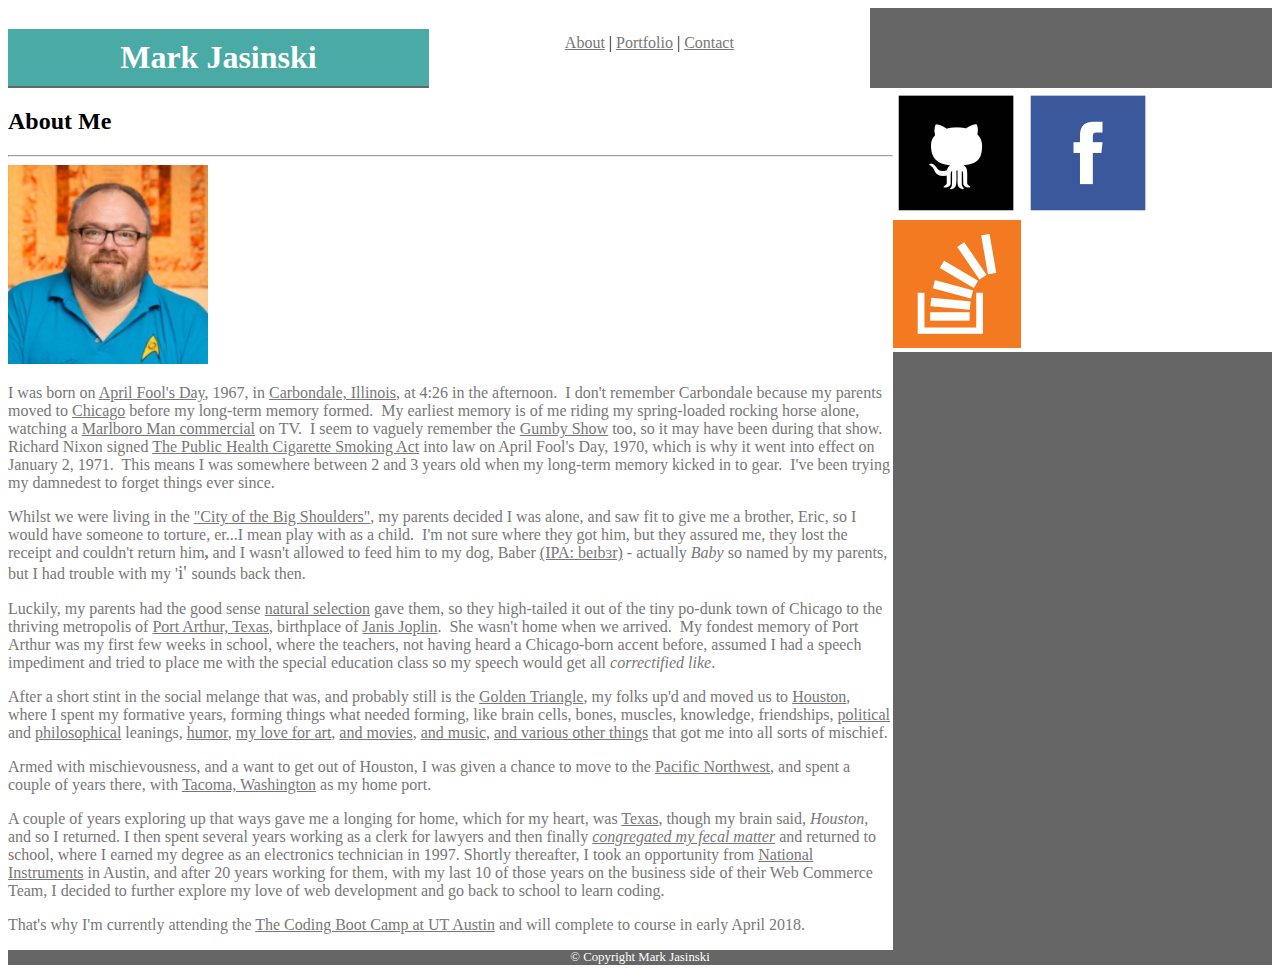
==== index.html @ df3ed9c8 "adding portfolio to github for deployment" ====
<!DOCTYPE html>
<html Lang="us-en">
	<head>
		<meta charset="UTF-8">
		<link rel="stylesheet" type="text/css" href="assets/css/style.css">
		<title>Mark Jasinski - Portfolio</title>
	</head>
	<body>
		<header>
			<h1>Mark Jasinski</h1>
		</header>
		<nav ID="int">
			<p></p>
			<a href="index.html">About</a> |
			<a href="portfolio.html">Portfolio</a> |
			<a href="contact.html">Contact</a>
			</p>
		</nav>
		<section>
			<h2>About Me</h2>
			<hr>
			<img src="assets/images/me_00.jpg" alt="The Right Proper Wholey Holy Friar" width="200px">
			<p>
			I was born on <a href="http://en.wikipedia.org/wiki/April_Fools%27_Day" target="_blank">April Fool's Day</a>, 1967, in <a href="http://ci.carbondale.il.us/" target="_blank">Carbondale, Illinois</a>, at 4:26 in the afternoon.&nbsp; I don't remember Carbondale because my parents moved to <a href="http://www.cityofchicago.org/city/en.html" target="_blank">Chicago</a> before my long-term memory formed.&nbsp; My earliest memory is of me riding my spring-loaded rocking horse alone, watching a <a href="http://www.liveleak.com/view?i=8250a00140" target="_blank">Marlboro Man commercial</a> on TV.&nbsp; I seem to vaguely remember the <a href="http://www.imdb.com/title/tt0050022/" target="_blank">Gumby Show</a> too, so it may have been during that show.&nbsp; Richard Nixon signed <a href="http://en.wikipedia.org/wiki/Public_Health_Cigarette_Smoking_Act" target="_blank">The Public Health Cigarette Smoking Act</a> into law on April Fool's Day, 1970, which is why it went into effect on January 2, 1971.&nbsp; This means I was somewhere between 2 and 3 years old when my long-term memory kicked in to gear.&nbsp; I've been trying my damnedest to forget things ever since.
			</p>
			<p>
			Whilst we were living in the <a href="http://carl-sandburg.com/chicago.htm" target="_blank">"City of the Big Shoulders"</a>, my parents decided I was alone, and saw fit to give me a brother, Eric, so I would have someone to torture, er...I mean play with as a child.&nbsp; I'm not sure where they got him, but they assured me, they lost the receipt and couldn't return him<b>,</b> and I wasn't allowed to feed him to my dog, Baber <a href="http://en.wikipedia.org/wiki/Wikipedia:IPA_for_English" target="_blank">(IPA: beɪbɜr)</a> - actually <em>Baby </em>so named by my parents, but I had trouble with my '<big><span class="IPA" title="Representation in the International Phonetic Alphabet (IPA)">i'</span></big><big><span class="IPA" title="Representation in the International Phonetic Alphabet (IPA)"> </span></big>sounds back then.
			</p>
			<p>
			Luckily, my parents had the good sense <a href="http://darwin-online.org.uk/" target="_blank">natural selection</a> gave them, so they high-tailed it out of the tiny po-dunk town of Chicago to the thriving metropolis of <a href="http://www.portarthur.net/" target="_blank">Port Arthur, Texas</a>, birthplace of <a href="http://www.janisjoplin.com/" target="_blank">Janis Joplin</a>.&nbsp; She wasn't home when we arrived.&nbsp; My fondest memory of Port Arthur was my first few weeks in school, where the teachers, not having heard a Chicago-born accent before, assumed I had a speech impediment and tried to place me with the special education class so my speech would get all <em>correctified like</em>.
			</p>
			<p>
			After a short stint in the social melange that was, and probably still is the <a href="http://en.wikipedia.org/wiki/Golden_Triangle_%28Texas%29" target="_blank">Golden Triangle</a>, my folks up'd and moved us to <a href="http://www.houstontx.gov/" target="_blank">Houston</a>, where I spent my formative years, forming things what needed forming, like brain cells, bones, muscles, knowledge,  friendships, <a href="http://www.opensecrets.org/index.php" target="_blank">political</a> and <a href="http://www.amazon.com/Tao-Te-Ching-Lao-Tzu/dp/055334935X/ref=sr_1_3?s=books&amp;ie=UTF8&amp;qid=1291062609&amp;sr=1-3" target="_blank">philosophical</a> leanings, <a href="http://www.billhicks.com/" target="_blank">humor</a>, <a href="http://www.rothkochapel.org/" target="_blank">my love for art</a>, <a href="http://www.imdb.com/title/tt0045061/" target="_blank">and movies</a>, <a href="http://www.lastconcert.com/" target="_blank">and music</a>, <a href="https://www.fitzlive.com/" target="_blank">and various other things</a> that got me into all sorts of mischief.
			</p>
			<p>
			Armed with mischievousness, and a want to get out of Houston, I was given a chance to move to the <a href="http://en.wikipedia.org/wiki/Pacific_Northwest" target="_blank">Pacific Northwest</a>, and spent a couple of years there, with <a href="http://www.cityoftacoma.org/" target="_blank">Tacoma, Washington</a> as my home port.
			</p>
			<p>
			A couple of years exploring up that ways gave me a longing for home, which for my heart, was <a href="http://www.traveltex.com/" target="_blank">Texas</a>, though my brain said, <em>Houston</em>, and so I returned.  I then spent several years working as a clerk for lawyers and then finally <a href="http://www.urbandictionary.com/define.php?term=get+your+shit+together" target="_blank"><em>congregated my fecal matter</em></a> and returned to school, where I earned my degree as an electronics technician in 1997.  Shortly thereafter, I took an opportunity from <a href="http://www.ni.com/" target="_blank">National Instruments</a> in Austin, and after 20 years working for them, with my last 10 of those years on the business side of their Web Commerce Team, I decided to further explore my love of web development and go back to school to learn coding. 			
			</p>
			<p>
			That's why I'm currently attending the <a href="https://techbootcamps.extendedcampus.utexas.edu/coding/" target="_blank">The Coding Boot Camp at UT Austin</a> and will complete to course in early April 2018.
			</p>
		</section>
		<nav class="ext">
			<a href=""><img src="assets/images/if_github_square_black_107109.png" target="_blank" alt="GitHub"></a>
			<a href=""><img src="assets/images/if_facebook_square_107117.png" target="_blank" alt="Facebook"></a>
			<a href=""><img src="assets/images/if_overflow_334695.png" target="_blank" alt="Stack Overflow"></a>
		</nav>
		<footer>
			<p class="foot">&copy; Copyright Mark Jasinski</p>
		</footer>

	</body>
</html>
---- assets/css/style.css ----
header {
	border: 5px;
	border-color: red;
	text-align: center;
	background-color: #ffffff;
	float: left;
	height: 60px;
	width: 33.3%	
}

#int {
	background-color: #ffffff;
	text-align: center;
	padding: 10px;
	height: 60px;
	width: 33.3%;
	float: left;
	border: 5px;
	border-color: red;
}

a {
	color: #777777;
}

h1 {
	background-color: #4aaaa5;
	color: #ffffff;
	padding: 10px;
	border: 5px;
	border-color: red;
}


section {
	background-color: #ffffff;
	border-color: #dddddd;
	float: left;
	width: 70%;

}



p {
	color: #777777;
}

footer {
	background-color: #666666;
	border-color: #cccccc;
}

.foot {
	clear: both;
	color: #ffffff;
	text-align: center;
	font-size: .8em;
}



.ext {
	background-color: #ffffff;
	border-color: #dddddd;
	float: left;
	width: 30%;
}
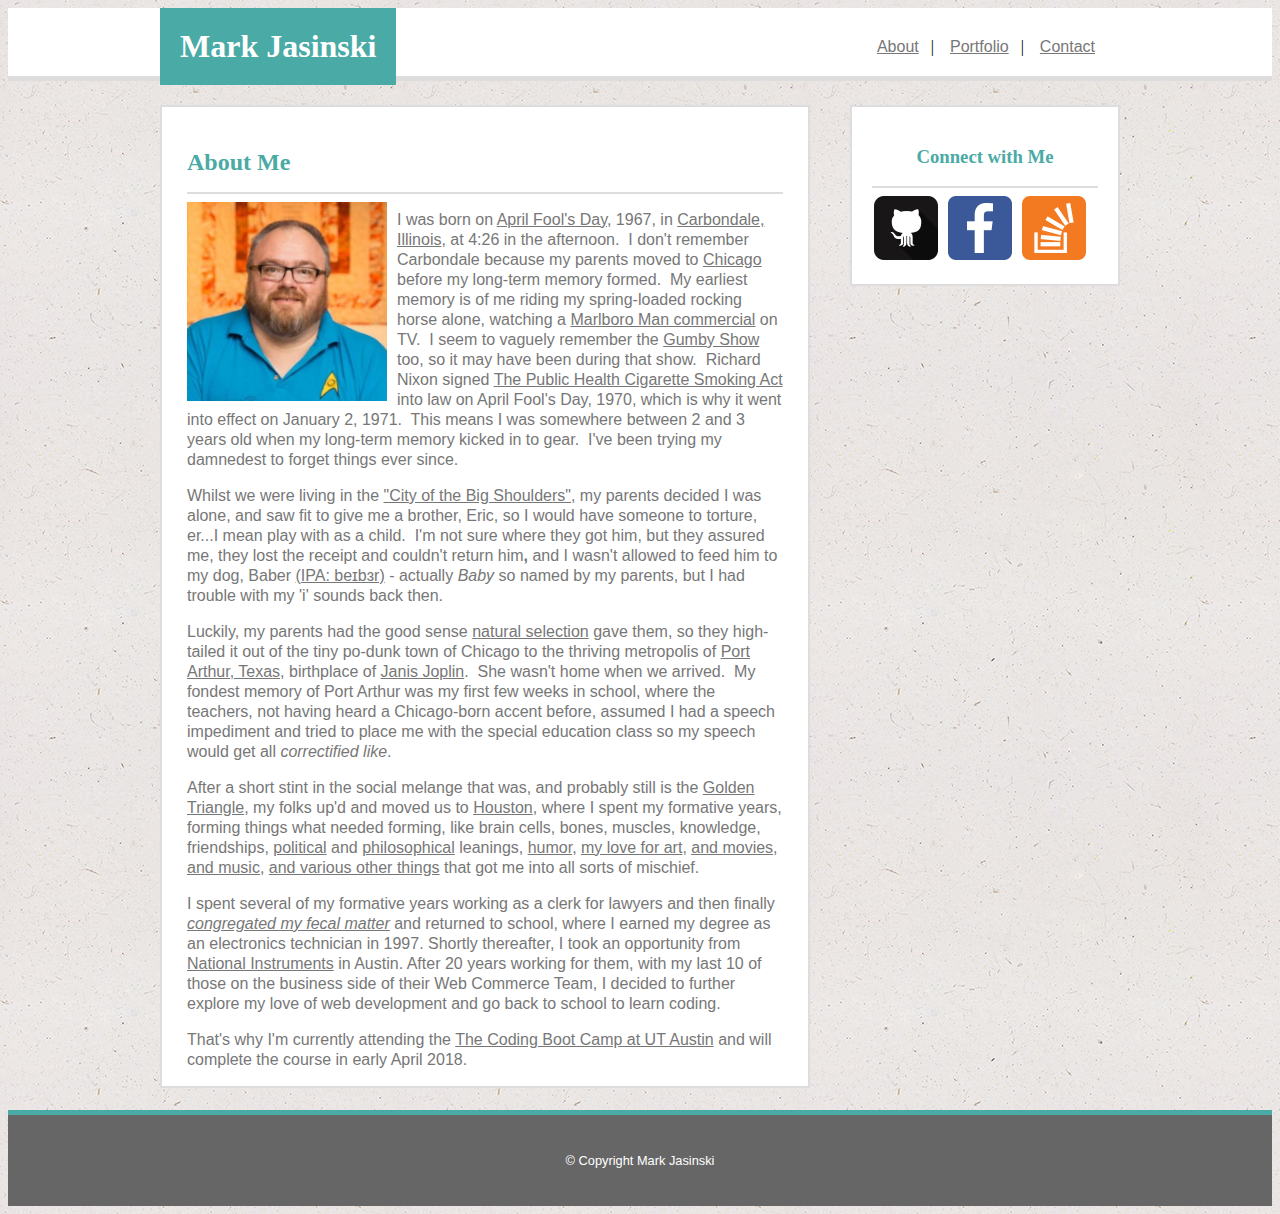
==== commit 35aa7d0d: "uploading first hw assignment" ====
--- a/index.html
+++ b/index.html
@@ -1,73 +1,60 @@
 <!DOCTYPE html>
-<html Lang="us-en">
+<html lang="en">
 	<head>
 		<meta charset="UTF-8">
+		<!-- had bulk of the layout and structures in place before learning about reset.css so not used for this project...
+			<link rel="stylesheet" type="text/css" href="assets/css/reset.css">
+		-->
 		<link rel="stylesheet" type="text/css" href="assets/css/style.css">
 		<title>Mark Jasinski - Portfolio</title>
 	</head>
 	<body>
+	<section class="mast">
 		<header>
 			<h1>Mark Jasinski</h1>
+			<nav id="int">
+				<a href="index.html">About</a>&nbsp;&nbsp;&nbsp;|&nbsp;&nbsp;&nbsp;
+				<a href="portfolio.html">Portfolio</a>&nbsp;&nbsp;&nbsp;|&nbsp;&nbsp;&nbsp;
+				<a href="contact.html">Contact</a>
+			</nav>
 		</header>
-		<nav ID="int">
-			<p></p>
-			<a href="index.html">About</a> |
-			<a href="portfolio.html">Portfolio</a> |
-			<a href="contact.html">Contact</a>
-			</p>
-		</nav>
-		<section>
-			<h2>About Me</h2>
-			<hr>
-			<img src="assets/images/me_00.jpg" alt="The Right Proper Wholey Holy Friar" width="200px">
-			<p>
-			I was born on <a href="http://en.wikipedia.org/wiki/April_Fools%27_Day" target="_blank">April Fool's Day</a>, 1967, in <a href="http://ci.carbondale.il.us/" target="_blank">Carbondale, Illinois</a>, at 4:26 in the afternoon.&nbsp; I don't remember Carbondale because my parents moved to <a href="http://www.cityofchicago.org/city/en.html" target="_blank">Chicago</a> before my long-term memory formed.&nbsp; My earliest memory is of me riding my spring-loaded rocking horse alone, watching a <a href="http://www.liveleak.com/view?i=8250a00140" target="_blank">Marlboro Man commercial</a> on TV.&nbsp; I seem to vaguely remember the <a href="http://www.imdb.com/title/tt0050022/" target="_blank">Gumby Show</a> too, so it may have been during that show.&nbsp; Richard Nixon signed <a href="http://en.wikipedia.org/wiki/Public_Health_Cigarette_Smoking_Act" target="_blank">The Public Health Cigarette Smoking Act</a> into law on April Fool's Day, 1970, which is why it went into effect on January 2, 1971.&nbsp; This means I was somewhere between 2 and 3 years old when my long-term memory kicked in to gear.&nbsp; I've been trying my damnedest to forget things ever since.
-			</p>
-			<p>
-			Whilst we were living in the <a href="http://carl-sandburg.com/chicago.htm" target="_blank">"City of the Big Shoulders"</a>, my parents decided I was alone, and saw fit to give me a brother, Eric, so I would have someone to torture, er...I mean play with as a child.&nbsp; I'm not sure where they got him, but they assured me, they lost the receipt and couldn't return him<b>,</b> and I wasn't allowed to feed him to my dog, Baber <a href="http://en.wikipedia.org/wiki/Wikipedia:IPA_for_English" target="_blank">(IPA: beɪbɜr)</a> - actually <em>Baby </em>so named by my parents, but I had trouble with my '<big><span class="IPA" title="Representation in the International Phonetic Alphabet (IPA)">i'</span></big><big><span class="IPA" title="Representation in the International Phonetic Alphabet (IPA)"> </span></big>sounds back then.
-			</p>
-			<p>
-			Luckily, my parents had the good sense <a href="http://darwin-online.org.uk/" target="_blank">natural selection</a> gave them, so they high-tailed it out of the tiny po-dunk town of Chicago to the thriving metropolis of <a href="http://www.portarthur.net/" target="_blank">Port Arthur, Texas</a>, birthplace of <a href="http://www.janisjoplin.com/" target="_blank">Janis Joplin</a>.&nbsp; She wasn't home when we arrived.&nbsp; My fondest memory of Port Arthur was my first few weeks in school, where the teachers, not having heard a Chicago-born accent before, assumed I had a speech impediment and tried to place me with the special education class so my speech would get all <em>correctified like</em>.
-			</p>
-			<p>
-			After a short stint in the social melange that was, and probably still is the <a href="http://en.wikipedia.org/wiki/Golden_Triangle_%28Texas%29" target="_blank">Golden Triangle</a>, my folks up'd and moved us to <a href="http://www.houstontx.gov/" target="_blank">Houston</a>, where I spent my formative years, forming things what needed forming, like brain cells, bones, muscles, knowledge,  friendships, <a href="http://www.opensecrets.org/index.php" target="_blank">political</a> and <a href="http://www.amazon.com/Tao-Te-Ching-Lao-Tzu/dp/055334935X/ref=sr_1_3?s=books&amp;ie=UTF8&amp;qid=1291062609&amp;sr=1-3" target="_blank">philosophical</a> leanings, <a href="http://www.billhicks.com/" target="_blank">humor</a>, <a href="http://www.rothkochapel.org/" target="_blank">my love for art</a>, <a href="http://www.imdb.com/title/tt0045061/" target="_blank">and movies</a>, <a href="http://www.lastconcert.com/" target="_blank">and music</a>, <a href="https://www.fitzlive.com/" target="_blank">and various other things</a> that got me into all sorts of mischief.
-			</p>
-			<p>
-			Armed with mischievousness, and a want to get out of Houston, I was given a chance to move to the <a href="http://en.wikipedia.org/wiki/Pacific_Northwest" target="_blank">Pacific Northwest</a>, and spent a couple of years there, with <a href="http://www.cityoftacoma.org/" target="_blank">Tacoma, Washington</a> as my home port.
-			</p>
-			<p>
-			A couple of years exploring up that ways gave me a longing for home, which for my heart, was <a href="http://www.traveltex.com/" target="_blank">Texas</a>, though my brain said, <em>Houston</em>, and so I returned.  I then spent several years working as a clerk for lawyers and then finally <a href="http://www.urbandictionary.com/define.php?term=get+your+shit+together" target="_blank"><em>congregated my fecal matter</em></a> and returned to school, where I earned my degree as an electronics technician in 1997.  Shortly thereafter, I took an opportunity from <a href="http://www.ni.com/" target="_blank">National Instruments</a> in Austin, and after 20 years working for them, with my last 10 of those years on the business side of their Web Commerce Team, I decided to further explore my love of web development and go back to school to learn coding. 			
-			</p>
-			<p>
-			That's why I'm currently attending the <a href="https://techbootcamps.extendedcampus.utexas.edu/coding/" target="_blank">The Coding Boot Camp at UT Austin</a> and will complete to course in early April 2018.
-			</p>
-		</section>
-		<nav class="ext">
-			<a href=""><img src="assets/images/if_github_square_black_107109.png" target="_blank" alt="GitHub"></a>
-			<a href=""><img src="assets/images/if_facebook_square_107117.png" target="_blank" alt="Facebook"></a>
-			<a href=""><img src="assets/images/if_overflow_334695.png" target="_blank" alt="Stack Overflow"></a>
-		</nav>
+	</section>	
+		<div class="mid">		
+			<article>
+				<h2>About Me</h2>
+				<hr>
+				<img src="assets/images/me_00.jpg" alt="Mark Jasinski">
+				<p>
+				I was born on <a href="http://en.wikipedia.org/wiki/April_Fools%27_Day" target="_blank" class="grn">April Fool's Day</a>, 1967, in <a href="http://ci.carbondale.il.us/" target="_blank" class="grn">Carbondale, Illinois</a>, at 4:26 in the afternoon.&nbsp; I don't remember Carbondale because my parents moved to <a href="http://www.cityofchicago.org/city/en.html" target="_blank" class="grn">Chicago</a> before my long-term memory formed.&nbsp; My earliest memory is of me riding my spring-loaded rocking horse alone, watching a <a href="http://www.liveleak.com/view?i=8250a00140" target="_blank" class="grn">Marlboro Man commercial</a> on TV.&nbsp; I seem to vaguely remember the <a href="http://www.imdb.com/title/tt0050022/" target="_blank" class="grn">Gumby Show</a> too, so it may have been during that show.&nbsp; Richard Nixon signed <a href="http://en.wikipedia.org/wiki/Public_Health_Cigarette_Smoking_Act" target="_blank" class="grn">The Public Health Cigarette Smoking Act</a> into law on April Fool's Day, 1970, which is why it went into effect on January 2, 1971.&nbsp; This means I was somewhere between 2 and 3 years old when my long-term memory kicked in to gear.&nbsp; I've been trying my damnedest to forget things ever since.
+				</p>
+				<p>
+				Whilst we were living in the <a href="http://carl-sandburg.com/chicago.htm" target="_blank" class="grn">"City of the Big Shoulders"</a>, my parents decided I was alone, and saw fit to give me a brother, Eric, so I would have someone to torture, er...I mean play with as a child.&nbsp; I'm not sure where they got him, but they assured me, they lost the receipt and couldn't return him<b>,</b> and I wasn't allowed to feed him to my dog, Baber <a href="http://en.wikipedia.org/wiki/Wikipedia:IPA_for_English" target="_blank"  class="grn">(IPA: beɪbɜr)</a> - actually <em>Baby </em>so named by my parents, but I had trouble with my 'i' sounds back then.
+				</p>
+				<p>
+				Luckily, my parents had the good sense <a href="http://darwin-online.org.uk/" target="_blank" class="grn">natural selection</a> gave them, so they high-tailed it out of the tiny po-dunk town of Chicago to the thriving metropolis of <a href="http://www.portarthur.net/" target="_blank" class="grn">Port Arthur, Texas</a>, birthplace of <a href="http://www.janisjoplin.com/" target="_blank" class="grn">Janis Joplin</a>.&nbsp; She wasn't home when we arrived.&nbsp; My fondest memory of Port Arthur was my first few weeks in school, where the teachers, not having heard a Chicago-born accent before, assumed I had a speech impediment and tried to place me with the special education class so my speech would get all <em>correctified like</em>.
+				</p>
+				<p>
+				After a short stint in the social melange that was, and probably still is the <a href="http://en.wikipedia.org/wiki/Golden_Triangle_%28Texas%29" target="_blank" class="grn">Golden Triangle</a>, my folks up'd and moved us to <a href="http://www.houstontx.gov/" target="_blank" class="grn">Houston</a>, where I spent my formative years, forming things what needed forming, like brain cells, bones, muscles, knowledge,  friendships, <a href="http://www.opensecrets.org/index.php" target="_blank" class="grn">political</a> and <a href="http://www.amazon.com/Tao-Te-Ching-Lao-Tzu/dp/055334935X/ref=sr_1_3?s=books&amp;ie=UTF8&amp;qid=1291062609&amp;sr=1-3" target="_blank" class="grn">philosophical</a> leanings, <a href="http://www.billhicks.com/" target="_blank" class="grn">humor</a>, <a href="http://www.rothkochapel.org/" target="_blank" class="grn">my love for art</a>, <a href="http://www.imdb.com/title/tt0045061/" target="_blank" class="grn">and movies</a>, <a href="http://www.lastconcert.com/" target="_blank" class="grn">and music</a>, <a href="https://www.fitzlive.com/" target="_blank" class="grn">and various other things</a> that got me into all sorts of mischief.
+				</p>
+				<p>
+				 I spent several of my formative years working as a clerk for lawyers and then finally <a href="http://www.urbandictionary.com/define.php?term=get+your+shit+together" target="_blank" class="grn"><em>congregated my fecal matter</em></a> and returned to school, where I earned my degree as an electronics technician in 1997.  Shortly thereafter, I took an opportunity from <a href="http://www.ni.com/" target="_blank" class="grn">National Instruments</a> in Austin.  After 20 years working for them, with my last 10 of those on the business side of their Web Commerce Team, I decided to further explore my love of web development and go back to school to learn coding. 			
+				</p>
+				<p>
+				That's why I'm currently attending the <a href="https://techbootcamps.extendedcampus.utexas.edu/coding/" target="_blank" class="grn">The Coding Boot Camp at UT Austin</a> and will complete the course in early April 2018.
+				</p>
+			</article>
+			<nav id="ext">
+				<h3>Connect with Me</h3>
+				<hr>
+				<div class="inlineBox">
+				<a href="https://github.com/markjart" target="_blank"><img src="assets/images/if_github2_252065.ico" class="ico" alt="GitHub"></a>
+				<a href="https://www.facebook.com/markjart" target="_blank"><img src="assets/images/if_facebook_386622.ico" class="ico" alt="Facebook"></a>
+				<a href="https://stackoverflow.com/users/story/9146704" target="_blank"><img src="assets/images/if_overflow_386674.ico" class="ico" alt="Stack Overflow"></a>
+				</div>
+			</nav>
+		</div>		
 		<footer>
 			<p class="foot">&copy; Copyright Mark Jasinski</p>
 		</footer>
-
 	</body>
-</html>
-
-
-
-
-
-
-
-
-
-
-
-
-
-
-
-
-
-
+</html>--- a/assets/css/style.css
+++ b/assets/css/style.css
@@ -1,68 +1,243 @@
-header {
-	border: 5px;
-	border-color: red;
-	text-align: center;
-	background-color: #ffffff;
-	float: left;
-	height: 60px;
-	width: 33.3%	
-}
-
-#int {
-	background-color: #ffffff;
-	text-align: center;
-	padding: 10px;
-	height: 60px;
-	width: 33.3%;
-	float: left;
-	border: 5px;
-	border-color: red;
-}
+/*---------- SITE-WIDE ----------*/
+
+	/*----------   Background image   ----------*/
+	/*----------   Footer   ----------*/
+	/*----------   Heading Text / Horizontal Rule   ----------*/
+	/*----------   Images / Icons   ----------*/
+	/*----------   Links    ----------*/
+	/*----------   Top of Page   ----------*/
+
+/*----------   SPECIFIC   ----------*/
+
+	/*----------   SPECIFIC to index.html   ----------*/
+	/*----------   SPECIFIC to contact.html   ----------*/
+	/*----------   SPECIFIC to portfolio.html   ----------*/
+
+
+/*---------- SITE-WIDE ----------*/
+/*---------- SITE-WIDE ----------*/
+/*----------   Background image   ----------*/
+
+body {
+	background-image: url(../images/ep_naturalwhite.png);
+}
+
+/*----------   Footer   ----------*/
+
+footer {
+	box-sizing: border-box;
+	border-top: 5px solid #4aaaa5;
+	clear: both;
+	text-align: center;
+	font-size: .8em;
+	background-color: #666666;
+	font-family: 'Arial', 'Helvetica Neue', Helvetica, sans-serif;
+	padding: 25px;
+	margin-top: 25px;
+}
+
+.foot {
+	color: #ffffff;
+}
+
+/*----------   Heading Text and Horizontal Rule   ----------*/
+
+hr {
+	height: 2px;
+	border: none;
+	background-color: #dddddd;
+}
+
+h1 {
+	float: left;
+	margin: 0 0 0 0;
+	background-color: #4aaaa5;
+	color: #ffffff;
+	padding: 20px 20px 20px 20px;
+}
+
+h2 {
+	text-align: left;
+	color: #4aaaa5;
+	text-align: left;
+	font-family: 'Georgia', Times, 'Times New Roman', serif;
+}
+
+h3 {
+	color: #4aaaa5;
+	text-align: center;
+	font-family: 'Georgia', Times, 'Times New Roman', serif;
+}
+
+h5 {
+	position: absolute;
+	left: 0;
+	bottom: 0;
+	box-sizing: border-box;
+	background-color: #4aaaa5;
+	color: #ffffff;
+	padding: 10px 0 10px 0;
+	width: 198px;
+	text-align: center;
+}
+
+/*----------   Images and Icons   ----------*/
+
+img {
+	width: 200px;
+	float: left;
+	margin-right: 10px;
+}
+
+.ico {
+		width: 64px;
+		height: 64px;
+}
+
+.inlineBox {
+		display: inline-block;
+}
+
+/*----------   Links    ----------*/
 
 a {
 	color: #777777;
-}
-
-h1 {
-	background-color: #4aaaa5;
-	color: #ffffff;
-	padding: 10px;
-	border: 5px;
-	border-color: red;
-}
-
-
-section {
-	background-color: #ffffff;
-	border-color: #dddddd;
-	float: left;
-	width: 70%;
-
-}
-
-
+	font-family: 'Arial', 'Helvetica Neue', Helvetica, sans-serif;
+}
+
+a.grn:hover {
+	background-color: #e0d3ef;
+}
+
+/*----------   Top of Page   ----------*/
+
+.mast {
+	box-sizing: border-box;
+	background-color: #ffffff;
+	height: 73px;
+	width: 100%;
+	border-bottom: 5px solid #dddddd;
+	}
+
+header {
+	height: 80px;
+	width: 960px;
+	font-family: 'Georgia', Times, 'Times New Roman', serif;
+	margin: 0 auto;
+}
+
+#int {
+	text-align: right;
+	padding: 30px 25px 0 0;
+	float: right;
+}
+
+/*----------   SPECIFIC   ----------*/
+/*----------   SPECIFIC   ----------*/
+/*----------   SPECIFIC to index.html   ----------*/
+
+.mid {
+	width: 960px;
+	height: 960px;
+	padding: 20px 0 20px 0;
+	margin: 0 auto 25px auto;
+	clear: both;
+}
+
+article {
+	box-sizing: border-box;
+	background-color: #ffffff;
+	border: 2px solid #dddddd;
+	width: 650px;
+	font-family: 'Arial', 'Helvetica Neue', Helvetica, sans-serif;
+	line-height: 125%;
+	padding: 25px 25px 0 25px;
+	float: left;
+}
 
 p {
 	color: #777777;
 }
 
-footer {
-	background-color: #666666;
-	border-color: #cccccc;
-}
-
-.foot {
-	clear: both;
-	color: #ffffff;
-	text-align: center;
-	font-size: .8em;
-}
-
-
-
-.ext {
+#ext {
+	box-sizing: border-box;
+	background-color: #ffffff; 
+	border: 2px solid #dddddd;
 	background-color: #ffffff;
 	border-color: #dddddd;
-	float: left;
-	width: 30%;
-}+	float: right;
+	width: 270px;
+	text-align: center;
+	padding: 20px;
+}
+
+/*----------   SPECIFIC to contact.html   ----------*/
+
+textarea {
+	height: 150px;
+}
+
+.formInfo {
+	box-sizing: border-box;
+	background-color: #ffffff;
+	border: 2px solid #dddddd;
+	width: 650px;
+	font-family: 'Arial', 'Helvetica Neue', Helvetica, sans-serif;
+	line-height: 125%;
+	color: #777777;
+	padding: 25px 25px 25px 25px;
+	float: left;
+}
+
+.submt {
+	background-color: #4aaaa5;
+	border: 0;
+	color: #ffffff;
+	padding: 10px;
+	font-size: 125%;
+}
+
+/*----------   SPECIFIC to portfolio.html   ----------*/
+
+.portfolio {
+	box-sizing: border-box;
+	background-color: #ffffff;
+	border: 2px solid #dddddd;
+	width: 650px;
+	font-family: 'Arial', 'Helvetica Neue', Helvetica, sans-serif;
+	line-height: 125%;
+	padding: 25px;
+	float: left;
+}
+
+.port {
+	box-sizing: border-box;
+	display: inline-block;
+	width: 198px;
+	height: 148px;
+	float: none;
+}	
+
+.imgContainer {
+	box-sizing: border-box;
+	position: relative;
+	float: none;
+	display: inline-block;
+	width: 204px;
+	height: 154px;
+	margin: 25px 0 25px 50px;
+}
+
+.imgContainer:hover  {
+	border: 3px solid #dddddd;
+	margin: 22px 0 22px 50px;
+}	
+
+input[type=text], textarea {
+	box-sizing: border-box;
+	width: 100%;
+	border: 1px solid #dddddd;
+	padding: 10px;
+}	
+
+/*----------   End of css   ----------*/